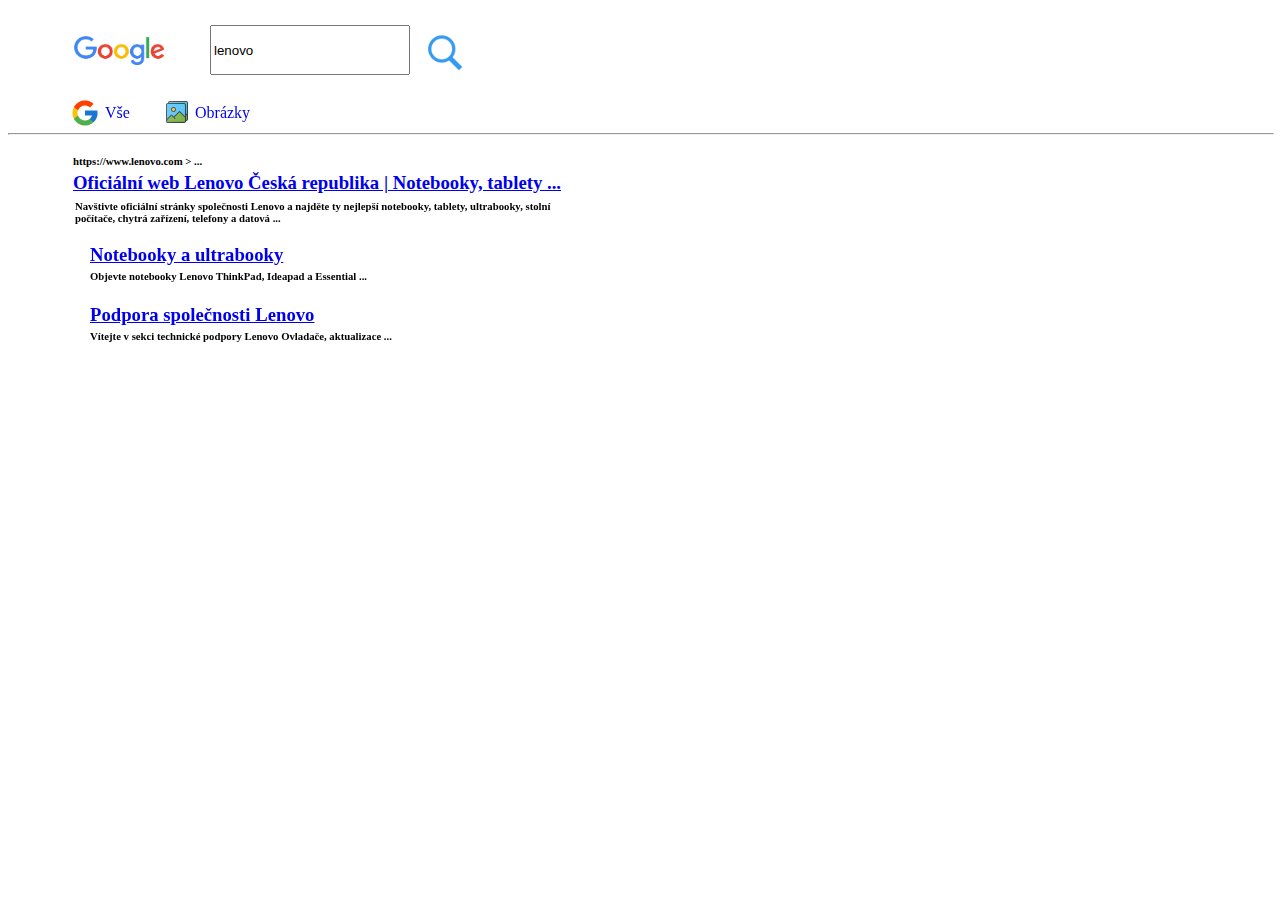
==== index.html @ f48d8679 "Add files via upload" ====
<!DOCTYPE html>
<html lang="cs">
<head>
    <title>lenovo - Hledat Googlem</title>
    <a href="https://www.google.com/"><img src="img/Googleicon.png" alt="google_logo" style="top: 36px; left: 74px; height: 30px; width: 91px; position: fixed;"></a>
<form>
    <input value="lenovo" type="search" placeholder="Search on Google" id="SearchInput" style="position:fixed; top: 25px; left: 210px; width: 200px; height: 50px;">
</form>
<hr style="position: relative; width: 100%; top: 125px;">
</head>
<body>
    <h6 style="position: relative; top: 120px; left: 65px;">https://www.lenovo.com > ...</h6>
    <h3 style="position: relative; top: 100px; left: 65px;"><a href="https://www.lenovo.com/">Oficiální web Lenovo Česká republika | Notebooky, tablety ...</a></h3>
    <h6 style="position: fixed; top: 175px; left: 75px; width: 518px;">Navštivte oficiální stránky společnosti Lenovo a najděte ty nejlepší notebooky, tablety, ultrabooky, stolní počítače, chytrá zařízení, telefony a datová ...</h6>
    <h3 style="position: fixed; top: 225px; left: 90px;"><a href="https://www.lenovo.com/cz/cs/laptops/c/Laptops">Notebooky a ultrabooky</a></h3>
    <h6 style="position: fixed; top: 245px; left: 90px;">Objevte notebooky Lenovo ThinkPad, Ideapad a Essential ...</h6>
    <h3 style="position: fixed; top: 285px; left: 90px;"><a href="https://support.lenovo.com/cz/cs">Podpora společnosti Lenovo</a></h3>
    <h6 style="position: fixed; top: 305px; left: 90px;">Vítejte v sekci technické podpory Lenovo Ovladače, aktualizace ...</h6>
    <div>
        <a href=""><img src="img/icons.png" alt="search" style="width: 40px; position: fixed;  background-color: white; top: 33px; left: 425px; "></a>
        <a href="obrazky.html"><img src="img/images_logo.png" alt="images" style="position: fixed; top: 100px; left: 165px;"><p style="position: fixed; top: 88px; left: 195px;">Obrázky</p></a>
        <a href="index.html"><img src="img/google_all.png" alt="images" style="position: fixed; top: 98px; left: 70px; height: 30px;"><p style="position: fixed; top: 88px; left: 105px;">Vše</p></a>
    </div>

</body>
</html>
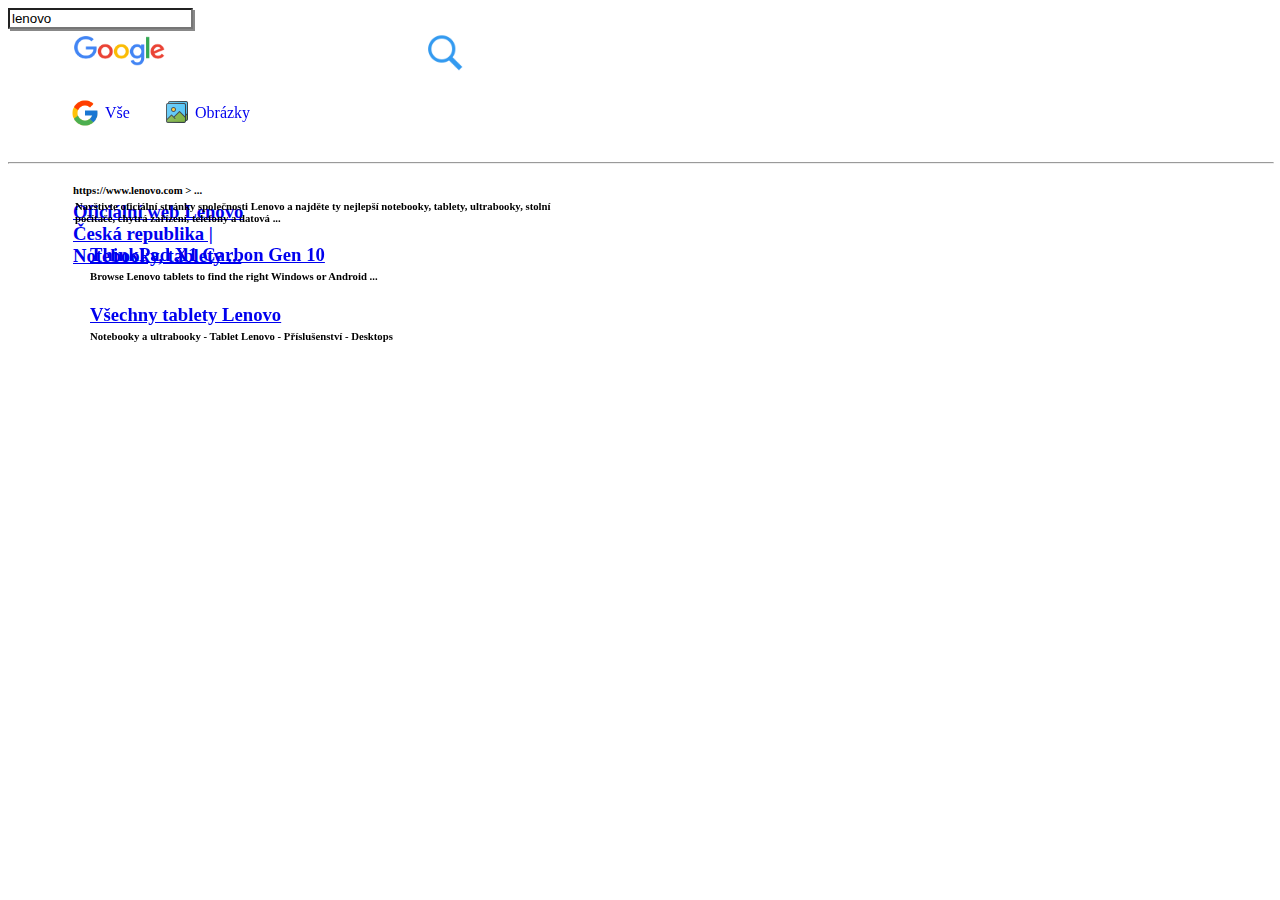
==== commit c7781107: "Update index.html" ====
--- a/index.html
+++ b/index.html
@@ -1,26 +1,34 @@
 <!DOCTYPE html>
 <html lang="cs">
 <head>
+    <link rel="preconnect" href="https://fonts.googleapis.com">
+<link rel="preconnect" href="https://fonts.gstatic.com" crossorigin>
+<link href="https://fonts.googleapis.com/css2?family=Roboto&display=swap" rel="stylesheet">
+    <link rel="stylesheet" href="style.css">
     <title>lenovo - Hledat Googlem</title>
     <a href="https://www.google.com/"><img src="img/Googleicon.png" alt="google_logo" style="top: 36px; left: 74px; height: 30px; width: 91px; position: fixed;"></a>
 <form>
-    <input value="lenovo" type="search" placeholder="Search on Google" id="SearchInput" style="position:fixed; top: 25px; left: 210px; width: 200px; height: 50px;">
+    <input value="lenovo" type="search" placeholder="Search on Google" id="SearchInput">
 </form>
 <hr style="position: relative; width: 100%; top: 125px;">
 </head>
 <body>
+    <div class="all">
     <h6 style="position: relative; top: 120px; left: 65px;">https://www.lenovo.com > ...</h6>
     <h3 style="position: relative; top: 100px; left: 65px;"><a href="https://www.lenovo.com/">Oficiální web Lenovo Česká republika | Notebooky, tablety ...</a></h3>
     <h6 style="position: fixed; top: 175px; left: 75px; width: 518px;">Navštivte oficiální stránky společnosti Lenovo a najděte ty nejlepší notebooky, tablety, ultrabooky, stolní počítače, chytrá zařízení, telefony a datová ...</h6>
-    <h3 style="position: fixed; top: 225px; left: 90px;"><a href="https://www.lenovo.com/cz/cs/laptops/c/Laptops">Notebooky a ultrabooky</a></h3>
-    <h6 style="position: fixed; top: 245px; left: 90px;">Objevte notebooky Lenovo ThinkPad, Ideapad a Essential ...</h6>
-    <h3 style="position: fixed; top: 285px; left: 90px;"><a href="https://support.lenovo.com/cz/cs">Podpora společnosti Lenovo</a></h3>
-    <h6 style="position: fixed; top: 305px; left: 90px;">Vítejte v sekci technické podpory Lenovo Ovladače, aktualizace ...</h6>
+    <h3 style="position: fixed; top: 225px; left: 90px;"><a href="https://www.lenovo.com/cz/cs/pc">
+ThinkPad X1 Carbon Gen 10</a></h3>
+    <h6 style="position: fixed; top: 305px; left: 90px;">Notebooky a ultrabooky - Tablet Lenovo - Příslušenství - Desktops</h6>
+    <h3 style="position: fixed; top: 285px; left: 90px;"><a href="https://www.lenovo.com/cz/cs/c/TABLETS">Všechny tablety Lenovo</a></h3>
+    <h6 style="position: fixed; top: 245px; left: 90px;">Browse Lenovo tablets to find the right Windows or Android ...</h6>
     <div>
         <a href=""><img src="img/icons.png" alt="search" style="width: 40px; position: fixed;  background-color: white; top: 33px; left: 425px; "></a>
         <a href="obrazky.html"><img src="img/images_logo.png" alt="images" style="position: fixed; top: 100px; left: 165px;"><p style="position: fixed; top: 88px; left: 195px;">Obrázky</p></a>
         <a href="index.html"><img src="img/google_all.png" alt="images" style="position: fixed; top: 98px; left: 70px; height: 30px;"><p style="position: fixed; top: 88px; left: 105px;">Vše</p></a>
     </div>
+    </div>
+
 
 </body>
-</html>+</html>
--- a/style.css
+++ b/style.css
@@ -0,0 +1,7 @@
+#SearchInput {
+    box-shadow: 2px 2px #888888;
+}
+
+div {
+    width: 200px;
+}
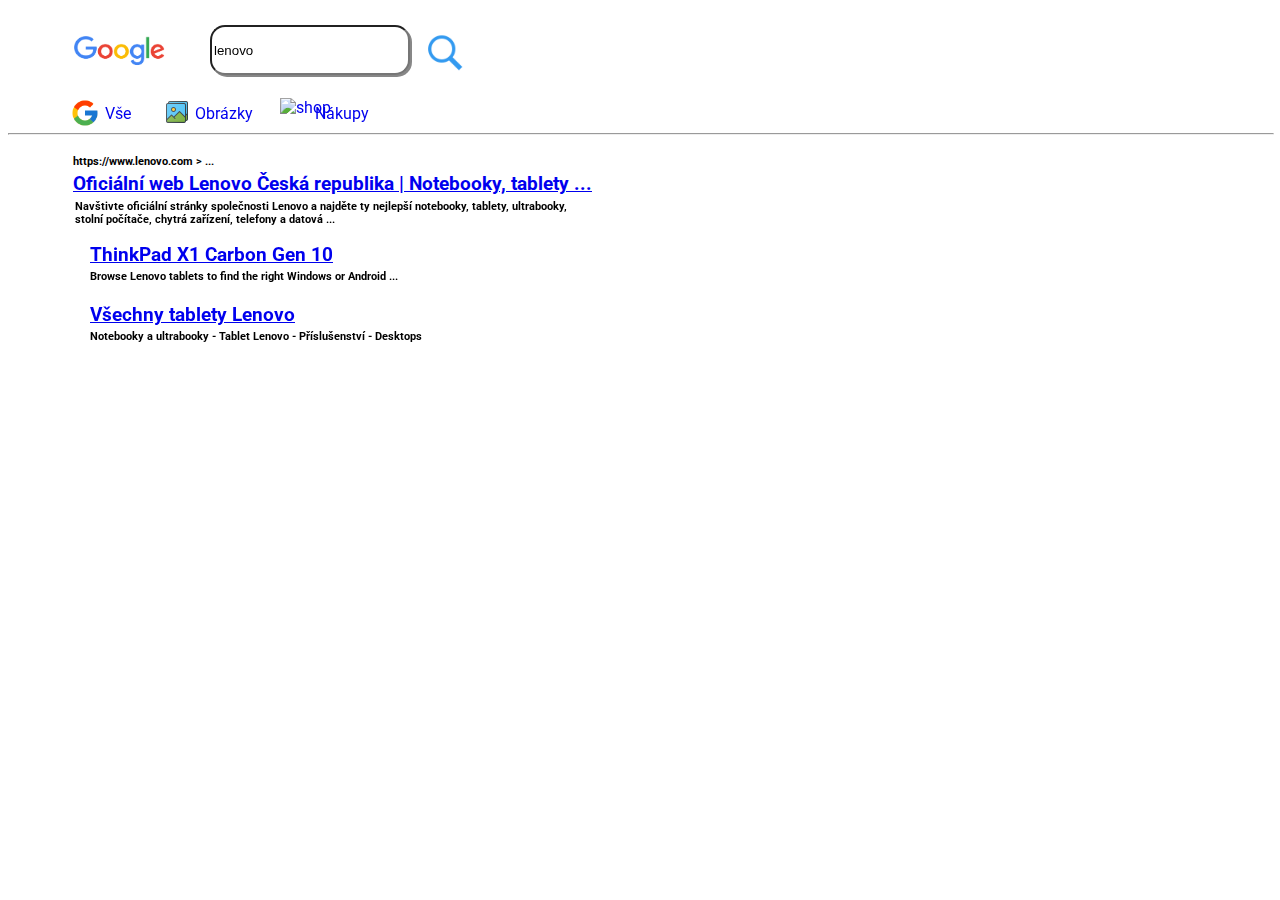
==== commit b779cdcd: "Add files via upload" ====
--- a/index.html
+++ b/index.html
@@ -1,6 +1,7 @@
 <!DOCTYPE html>
 <html lang="cs">
 <head>
+    <link rel="icon" type="image/x-icon" href="img/google_all.png">
     <link rel="preconnect" href="https://fonts.googleapis.com">
 <link rel="preconnect" href="https://fonts.gstatic.com" crossorigin>
 <link href="https://fonts.googleapis.com/css2?family=Roboto&display=swap" rel="stylesheet">
@@ -26,9 +27,10 @@
         <a href=""><img src="img/icons.png" alt="search" style="width: 40px; position: fixed;  background-color: white; top: 33px; left: 425px; "></a>
         <a href="obrazky.html"><img src="img/images_logo.png" alt="images" style="position: fixed; top: 100px; left: 165px;"><p style="position: fixed; top: 88px; left: 195px;">Obrázky</p></a>
         <a href="index.html"><img src="img/google_all.png" alt="images" style="position: fixed; top: 98px; left: 70px; height: 30px;"><p style="position: fixed; top: 88px; left: 105px;">Vše</p></a>
+        <a href="shop.html"><img src="img/shop_icon.png" alt="shop" style="position: fixed; top: 98px; left: 280px; height: 30px;"><p style="position: fixed; top: 88px; left: 315px;">Nákupy</p></a>
     </div>
     </div>
 
 
 </body>
-</html>
+</html>--- a/style.css
+++ b/style.css
@@ -1,7 +1,106 @@
+body {
+    height: 100%;
+}
+
 #SearchInput {
-    box-shadow: 2px 2px #888888;
+    box-shadow: 2px 2px hsl(0, 0%, 53%);
+    position:fixed; 
+    top: 25px; 
+    left: 210px;
+    width: 200px; 
+    height: 50px;
+    border-radius: 15px;
 }
 
 div {
     width: 200px;
 }
+
+.all {
+    display: inline;
+    font-family: 'Roboto', sans-serif;
+}
+
+.rects {
+    position: absolute;
+    width: 12%;
+    height: 30%;
+    top: 17%;
+    background-color: white;
+    border: 0.1px solid gray;
+}
+
+.recty {
+    width: 12%;
+    height: 20%;
+}
+
+#c1 {
+    position: absolute;
+    height: 17%;
+    width: 17%;
+    border-radius: 50%;
+}
+
+#c2 {
+    position: absolute;
+    height: 17%;
+    width: 17%;
+    border-radius: 50%;
+    top: 39%;
+}
+
+#c3 {
+    position: absolute;
+    height: 17%;
+    width: 17%;
+    border-radius: 50%;
+    top: 20%;
+}
+
+#c4 {
+    position: absolute;
+    height: 17%;
+    width: 17%;
+    border-radius: 50%;
+    top: 58%;
+}
+
+#c5 {
+    position: absolute;
+    height: 17%;
+    width: 17%;
+    border-radius: 50%;
+    top: 76%;
+}
+
+.text1 {
+    top: 0%;
+    font-size: 14px;
+}
+
+.text2 {
+    top: 12%;
+    font-size: 10px;
+}
+
+.text3 {
+    top: 24%;
+    font-size: 10px;
+}
+
+.text4 {
+    top: 36%;
+    font-size: 10px;
+}
+
+.text5 {
+    top: 48%;
+    font-size: 10px;
+}
+
+.texts {
+    position: absolute;
+    left: 3%;
+    top: 17%;
+}